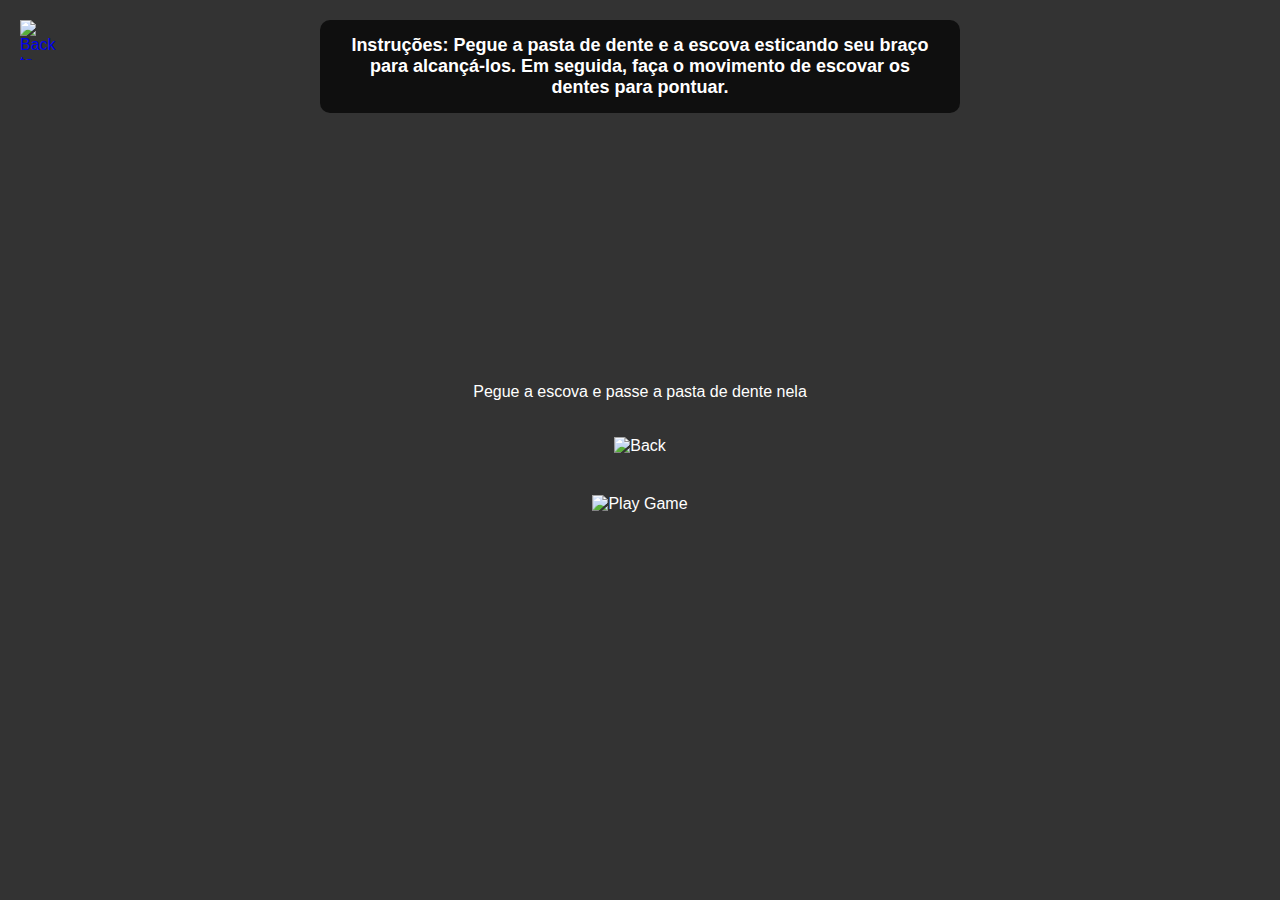
==== jogo4.html @ f7bb7d6f "projeto" ====
<!DOCTYPE html>
<html lang="en">
<head>
  <meta charset="UTF-8">
  <meta name="viewport" content="width=device-width, initial-scale=1.0">
  <title>Jogo Nível 4</title>
  <script src="https://aframe.io/releases/1.2.0/aframe.min.js"></script>
  <script src="https://cdn.jsdelivr.net/gh/n5ro/aframe-physics-system@v4.0.0/dist/aframe-physics-system.min.js"></script>
  <script src="https://cdn.jsdelivr.net/gh/wmurphyrd/aframe-super-hands/dist/aframe-super-hands.min.js"></script>
  <link rel="stylesheet" href="jogo4.css" />
  <script>

    AFRAME.registerComponent("toggle-physics", {
      events: {
        pickup: function() {
          this.el.addState('grabbed');
        },
        putdown: function(e) {
          this.el.removeState('grabbed');
          if (e.detail.frame && e.detail.inputSource) {
            const referenceSpace = this.el.sceneEl.renderer.xr.getReferenceSpace();
            const pose = e.detail.frame.getPose(e.detail.inputSource.gripSpace, referenceSpace);
            if (pose && pose.angularVelocity) {
              this.el.components['physx-body'].rigidBody.setAngularVelocity(pose.angularVelocity);
            }
            if (pose && pose.linearVelocity) {
              this.el.components['physx-body'].rigidBody.setLinearVelocity(pose.linearVelocity);
            }
          }
        }
      }
    });
  </script>
</head>
<body>
  <div class="instructions-screen" id="instructions-screen">
    <p>Pegue a escova e passe a pasta de dente nela</p>
    <img src="https://cdn.glitch.global/39f6b9bd-f240-4401-9d15-42cfb2be02b7/voltar.png?v=1725927067794" alt="Back" id="back-button" />
    <img src="https://cdn.glitch.global/39f6b9bd-f240-4401-9d15-42cfb2be02b7/jogar.png?v=1725927065820" alt="Play Game" id="play-game-button" />
  </div>
  <a href="index.html"> 
    <img src="https://cdn.glitch.global/1b46c2ca-4ac2-4441-8aec-e0bb0bff3eb3/voltar-seta.png?v=1728042679818" alt="Back to Menu" class="back-button" />
  </a>
  <div id="game-instructions" class="game-instructions">
  Instruções: Pegue a pasta de dente e a escova esticando seu braço para alcançá-los. 
  Em seguida, faça o movimento de escovar os dentes para pontuar.
</div>


  <img src="https://cdn.glitch.global/39f6b9bd-f240-4401-9d15-42cfb2be02b7/voltar.png?v=1725927067794" alt="Back to Start" id="back-to-start" />

  <a-scene physics="debug: true">
    <a-sky color="#ECECEC"></a-sky>

    <!-- chão -->
    <a-plane position="0 0 -5" rotation="-90 0 0" width="10" height="10" color="#7BC8A4" static-body></a-plane>

    <!-- Banheiro gltf -->
    <a-entity gltf-model="#banheiro" position="-295.36 0.16 107" scale="0.5 1 0.5"></a-entity>

    <!-- Escova de Dente -->
    <a-entity 
      gltf-model="#escova"
      position="0.2 1.07 -0.3" 
      scale="0.009 0.009 0.009"
      dynamic-body
      class="collidable"
      super-hands="colliderEvent: collisions; grabStartButtons: triggerdown; grabEndButtons: triggerup"
      toggle-physics
    ></a-entity>

    <!-- Setas -->
    <a-entity gltf-model="#seta" position="0.2 1.2 -0.33" scale="0.04 0.02 0.02" rotation="180 90 90"
      animation__move="property: position; to: 0.2 1.33 -0.33; dur: 1000; dir: alternate; loop: true"></a-entity>

    <a-entity gltf-model="#seta2" position="-0.2 1.2 -0.33" scale="0.04 0.02 0.02" rotation="180 90 90"
      animation__move="property: position; to: -0.2 1.33 -0.33; dur: 1000; dir: alternate; loop: true"></a-entity>

    <!-- Câmera com movimento -->
    <a-entity position="0 1.6 0" camera look-controls wasd-controls>
      <!-- Mãos -->
      <a-entity position="0 0 0" id="right-hand" gltf-model="https://cdn.glitch.global/1b46c2ca-4ac2-4441-8aec-e0bb0bff3eb3/right.glb?v=1728271643303" scale="0.05 0.05 0.05" ></a-entity>
      <a-entity position="0 0 0" id="left-hand" gltf-model="https://cdn.glitch.global/1b46c2ca-4ac2-4441-8aec-e0bb0bff3eb3/left.glb?v=1728271652093" scale="0.05 0.05 0.05"></a-entity>
    </a-entity>

    <!-- Pasta de Dente -->
    <a-entity 
      gltf-model="#pastadente"
      position="-0.21 1.07 -0.31"
      scale="0.7 0.7 1"
      dynamic-body
      class="collidable"
      super-hands="colliderEvent: collisions; grabStartButtons: triggerdown; grabEndButtons: triggerup"
      toggle-physics
    ></a-entity>

    <a-assets>
      <a-asset-item id="banheiro" src="https://cdn.glitch.global/39f6b9bd-f240-4401-9d15-42cfb2be02b7/banheiro.gltf?v=1725928233660"></a-asset-item>
      <a-asset-item id="pastadente" src="https://cdn.glitch.global/1b46c2ca-4ac2-4441-8aec-e0bb0bff3eb3/pasta_dental.glb?v=1731453078036"></a-asset-item>
      <a-asset-item id="seta" src="https://cdn.glitch.global/39f6b9bd-f240-4401-9d15-42cfb2be02b7/direction_arrow.gltf?v=1725928120364"></a-asset-item>
      <a-asset-item id="seta2" src="https://cdn.glitch.global/39f6b9bd-f240-4401-9d15-42cfb2be02b7/direction_arrow.gltf?v=1725928120364"></a-asset-item>
      <a-asset-item id="escova" src="https://cdn.glitch.global/39f6b9bd-f240-4401-9d15-42cfb2be02b7/escova.gltf?v=1725927667998"></a-asset-item>
    </a-assets>
  </a-scene>

<script>
  document.getElementById('play-game-button').addEventListener('click', function() {
    window.location.href = 'nivel.html'; // Redireciona para a tela de níveis
  });

  document.getElementById('back-button').addEventListener('click', function() {
    document.getElementById('instructions-screen').style.display = 'flex';
  });

  document.getElementById('back-to-start').addEventListener('click', function() {
    document.getElementById('back-to-start').style.display = 'none';
    document.getElementById('instructions-screen').style.display = 'flex';
  });
      window.onload = function() {
      const instructions = document.getElementById('game-instructions');
      instructions.style.display = 'block';
      setTimeout(() => {
        instructions.style.display = 'none';
      }, 10000); // Oculta após 10 segundos
    };
</script>

</body>
</html>
---- jogo4.css ----
body {
  margin: 0;
  font-family: Arial, sans-serif;
}

.instructions-screen {
  position: absolute;
  top: 0;
  left: 0;
  width: 100%;
  height: 100%;
  display: flex;
  flex-direction: column;
  justify-content: center;
  align-items: center;
  background-color: rgba(0, 0, 0, 0.8);
  color: white;
  text-align: center;
}

#back-to-start {
  position: absolute;
  bottom: 20px;
  left: 20px;
  display: none;
}

#back-button, #play-game-button {
  margin: 20px;
  cursor: pointer;
}

.back-button {
  position: absolute;
  top: 20px;
  left: 20px;
  width: 40px;
  height: 40px;
  cursor: pointer;
  z-index: 1000;
}

.back-button:hover {
  opacity: 0.8;
}
.game-instructions {
  position: absolute;
  top: 20px;
  left: 50%;
  transform: translateX(-50%);
  background: rgba(0, 0, 0, 0.7);
  color: white;
  padding: 15px 20px;
  border-radius: 10px;
  font-size: 18px;
  font-weight: bold;
  text-align: center;
  z-index: 1000;
  display: none; /* Oculto inicialmente */
}
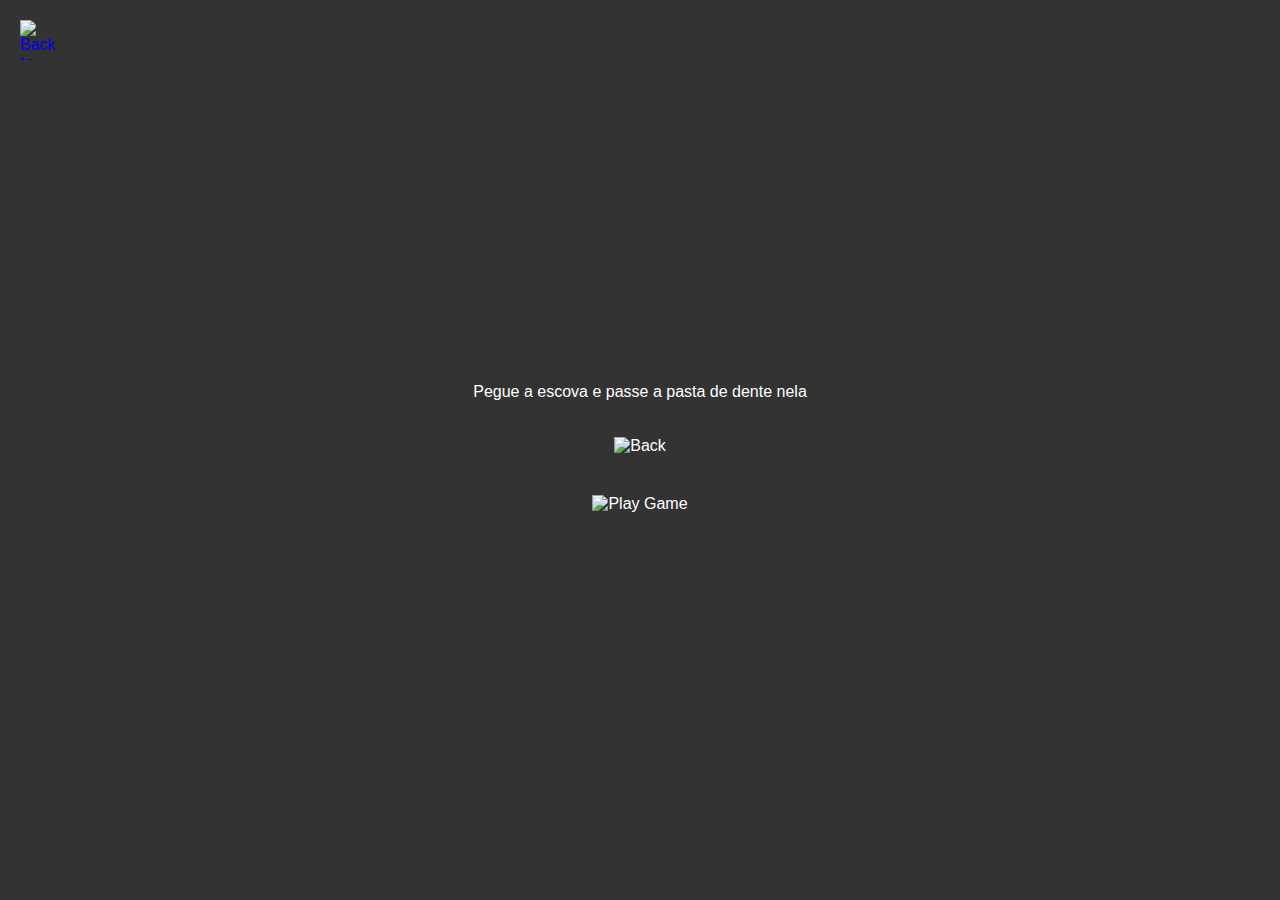
==== commit e9c5ff97: "Controle das mãos nivel 4" ====
--- a/jogo4.html
+++ b/jogo4.html
@@ -4,10 +4,13 @@
   <meta charset="UTF-8">
   <meta name="viewport" content="width=device-width, initial-scale=1.0">
   <title>Jogo Nível 4</title>
-  <script src="https://aframe.io/releases/1.2.0/aframe.min.js"></script>
+<script src="https://aframe.io/releases/1.4.0/aframe.min.js"></script>
   <script src="https://cdn.jsdelivr.net/gh/n5ro/aframe-physics-system@v4.0.0/dist/aframe-physics-system.min.js"></script>
   <script src="https://cdn.jsdelivr.net/gh/wmurphyrd/aframe-super-hands/dist/aframe-super-hands.min.js"></script>
   <link rel="stylesheet" href="jogo4.css" />
+  <script src="https://cdn.jsdelivr.net/npm/aframe-extras@6.1.1/dist/aframe-extras.min.js"></script>
+ <script src="https://cdn.jsdelivr.net/npm/handy-work/build/handy-controls.min.js"></script>
+
   <script>
 
     AFRAME.registerComponent("toggle-physics", {
@@ -41,11 +44,7 @@
   <a href="index.html"> 
     <img src="https://cdn.glitch.global/1b46c2ca-4ac2-4441-8aec-e0bb0bff3eb3/voltar-seta.png?v=1728042679818" alt="Back to Menu" class="back-button" />
   </a>
-  <div id="game-instructions" class="game-instructions">
-  Instruções: Pegue a pasta de dente e a escova esticando seu braço para alcançá-los. 
-  Em seguida, faça o movimento de escovar os dentes para pontuar.
-</div>
-
+  
 
   <img src="https://cdn.glitch.global/39f6b9bd-f240-4401-9d15-42cfb2be02b7/voltar.png?v=1725927067794" alt="Back to Start" id="back-to-start" />
 
@@ -61,6 +60,7 @@
     <!-- Escova de Dente -->
     <a-entity 
       gltf-model="#escova"
+      grabbable
       position="0.2 1.07 -0.3" 
       scale="0.009 0.009 0.009"
       dynamic-body
@@ -77,15 +77,76 @@
       animation__move="property: position; to: -0.2 1.33 -0.33; dur: 1000; dir: alternate; loop: true"></a-entity>
 
     <!-- Câmera com movimento -->
-    <a-entity position="0 1.6 0" camera look-controls wasd-controls>
+
       <!-- Mãos -->
-      <a-entity position="0 0 0" id="right-hand" gltf-model="https://cdn.glitch.global/1b46c2ca-4ac2-4441-8aec-e0bb0bff3eb3/right.glb?v=1728271643303" scale="0.05 0.05 0.05" ></a-entity>
-      <a-entity position="0 0 0" id="left-hand" gltf-model="https://cdn.glitch.global/1b46c2ca-4ac2-4441-8aec-e0bb0bff3eb3/left.glb?v=1728271652093" scale="0.05 0.05 0.05"></a-entity>
-    </a-entity>
+<!-- Câmera com controles VR -->
+  <!-- Mão Esquerda -->
+  <a-entity id="leftHand"
+    hand-tracking-controls="hand: left"
+    visible="true">
+  </a-entity>
+
+  <!-- Mão Direita -->
+  <a-entity id="rightHand"
+    hand-tracking-controls="hand: right"
+    visible="true">
+  </a-entity>
+      
+<!-- After the AFrame script -->
+
+<!-- In your camera rig -->
+<a-entity handy-controls="right:#right-gltf;materialOverride:right;" material="color:gold;metalness:1;roughness:0;">
+
+  <!-- Screen space inputs like mobile AR -->
+  <a-torus radius="0.008" radius-tubular="0.001" material="shader:flat;color:blue" data-none="screen-0"></a-torus>
+  <a-torus radius="0.008" radius-tubular="0.001" material="shader:flat;color:green" data-none="screen-1"></a-torus>
+  <a-torus radius="0.008" radius-tubular="0.001" material="shader:flat;color:red" data-none="screen-2"></a-torus>
+  
+  <!-- Objects attached to tracked hand joints -->
+  <a-gltf-model src="#watch-gltf" data-left="wrist" position="-1000 0 0">
+    <a-sphere radius="0.02" position="0 0.02 0" sphere-collider="radius:0.02;objects:[data-right$=-tip];" exit-on="hitend" visible="false"></a-sphere>
+  </a-gltf-model>
+  <a-entity data-left="ring-finger-phalanx-proximal">
+    <a-torus position="0 0 -0.03" radius="0.008" radius-tubular="0.001" scale="1 1 1.5" material="color:gold;metalness:1;roughness:0;"></a-torus>
+  </a-entity>
+  
+  <a-entity data-right="index-finger-tip" mixin="blink" blink-controls="rotateOnTeleport:false;startEvents:pose_point_fuseShort;endEvents:pose_point_fuseLong;"></a-entity>
+  <a-entity data-left="index-finger-tip"  mixin="blink" blink-controls="rotateOnTeleport:false;startEvents:pose_point_fuseShort;endEvents:pose_point_fuseLong;"></a-entity>
+  
+  <!-- Ray and Grip are Available on Hands or Tracked Inputs -->
+  <a-entity data-right="ray" mixin="blink" blink-controls>
+    <a-entity position="0 0 -0.22" class="pose-label" text="value: Hello World; align: center;"></a-entity>
+  </a-entity>
+  <a-entity data-left="ray" mixin="blink" blink-controls>
+    <a-entity position="0 0 -0.22" class="pose-label" text="value: Hello World; align: center;"></a-entity>
+  </a-entity>
+
+  <!-- These act like anchors pulling both hands and controllers towards grabable objects, moving the whole hand and the attached elements-->
+  <a-entity id="right-magnet" data-right="grip" data-magnet=".magnet-right:not([data-no-magnet]),.magnet:not([data-no-magnet])" grab-magnet-target="startEvents:squeezestart,pose_fist;stopEvents:pose_flat_fuseShort,squeezeend;"></a-entity>
+  <a-entity id="left-magnet" data-left="grip"  data-magnet=".magnet-left:not([data-no-magnet]),.magnet:not([data-no-magnet])"  grab-magnet-target="startEvents:squeezestart,pose_fist;stopEvents:pose_flat_fuseShort,squeezeend;"></a-entity>
+
+  <!-- Markers to let us know the real location of the hands -->
+  <a-sphere id="right-no-magnet" data-right="grip" data-no-magnet radius="0.01" color="red"></a-sphere>
+  <a-sphere id="left-no-magnet" data-left="grip" data-no-magnet radius="0.01" color="red"></a-sphere>
+  
+  <!-- Invisible objects at the tips of each finger for physics or intersections -->
+  <a-sphere data-right="index-finger-tip" radius="0.01" visible="false"></a-sphere>
+  <a-sphere data-right="middle-finger-tip" radius="0.01" visible="false"></a-sphere>
+  <a-sphere data-right="ring-finger-tip" radius="0.01" visible="false"></a-sphere>
+  <a-sphere data-right="pinky-finger-tip" radius="0.01" visible="false"></a-sphere>
+  <a-sphere data-right="thumb-tip" radius="0.01" visible="false"></a-sphere>
+  <a-sphere data-left="index-finger-tip" radius="0.01" visible="false"></a-sphere>
+  <a-sphere data-left="middle-finger-tip" radius="0.01" visible="false"></a-sphere>
+  <a-sphere data-left="ring-finger-tip" radius="0.01" visible="false"></a-sphere>
+  <a-sphere data-left="pinky-finger-tip" radius="0.01" visible="false"></a-sphere>
+  <a-sphere data-left="thumb-tip" radius="0.01" visible="false"></a-sphere>
+</a-entity>
+
 
     <!-- Pasta de Dente -->
     <a-entity 
       gltf-model="#pastadente"
+      grabbable
       position="-0.21 1.07 -0.31"
       scale="0.7 0.7 1"
       dynamic-body
@@ -126,4 +187,4 @@
 </script>
 
 </body>
-</html>
+</html>